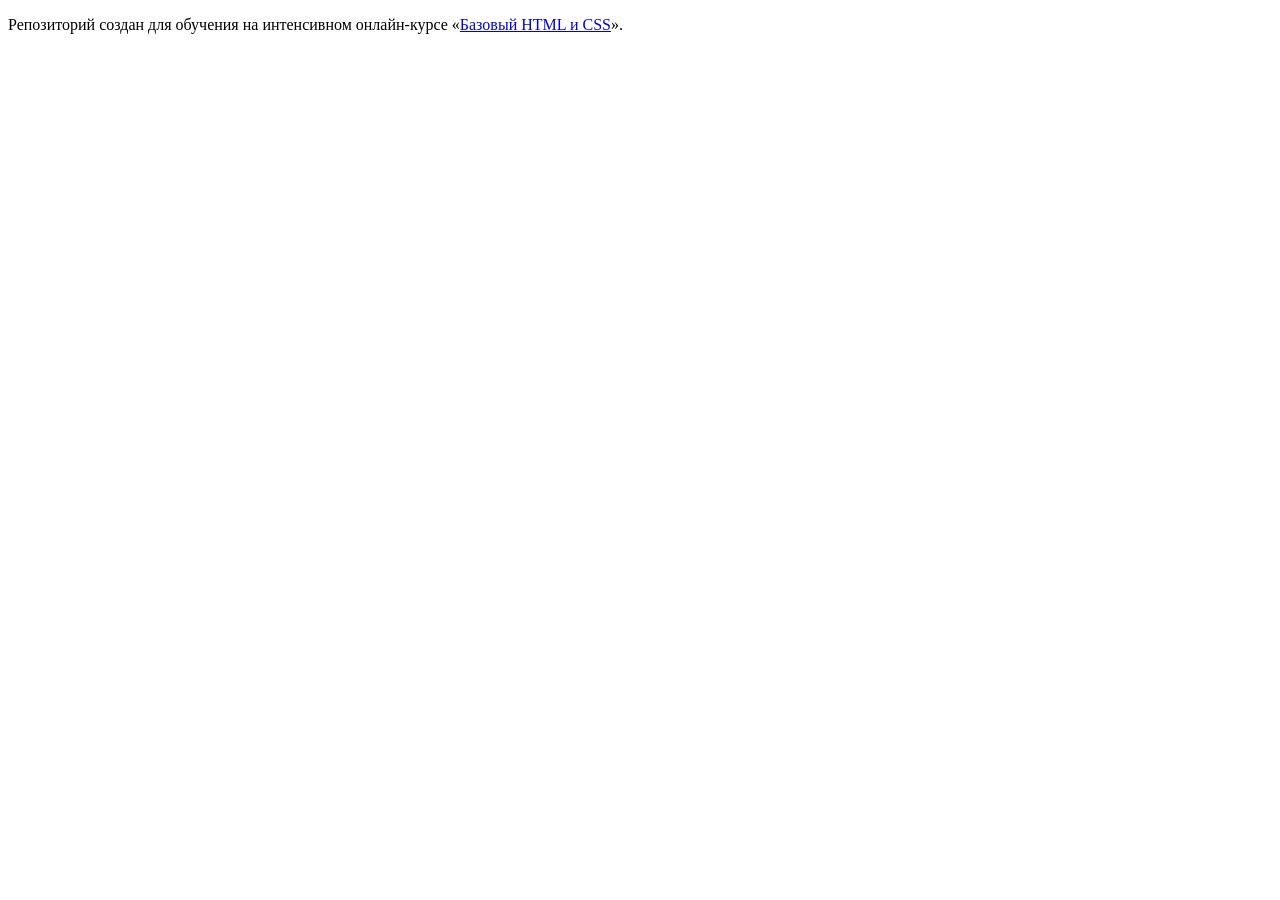
==== index.html @ ca4e4236 ":hatching_chick:" ====
<!DOCTYPE html>
<html lang="ru">
  <head>
    <meta charset="utf-8">
    <title>HTML Academy: Барбершоп</title>
  </head>
  <body>

    <p>Репозиторий создан для обучения на интенсивном онлайн‑курсе «<a href="https://htmlacademy.ru/intensive">Базовый HTML и CSS</a>».</p>

  </body>
</html>
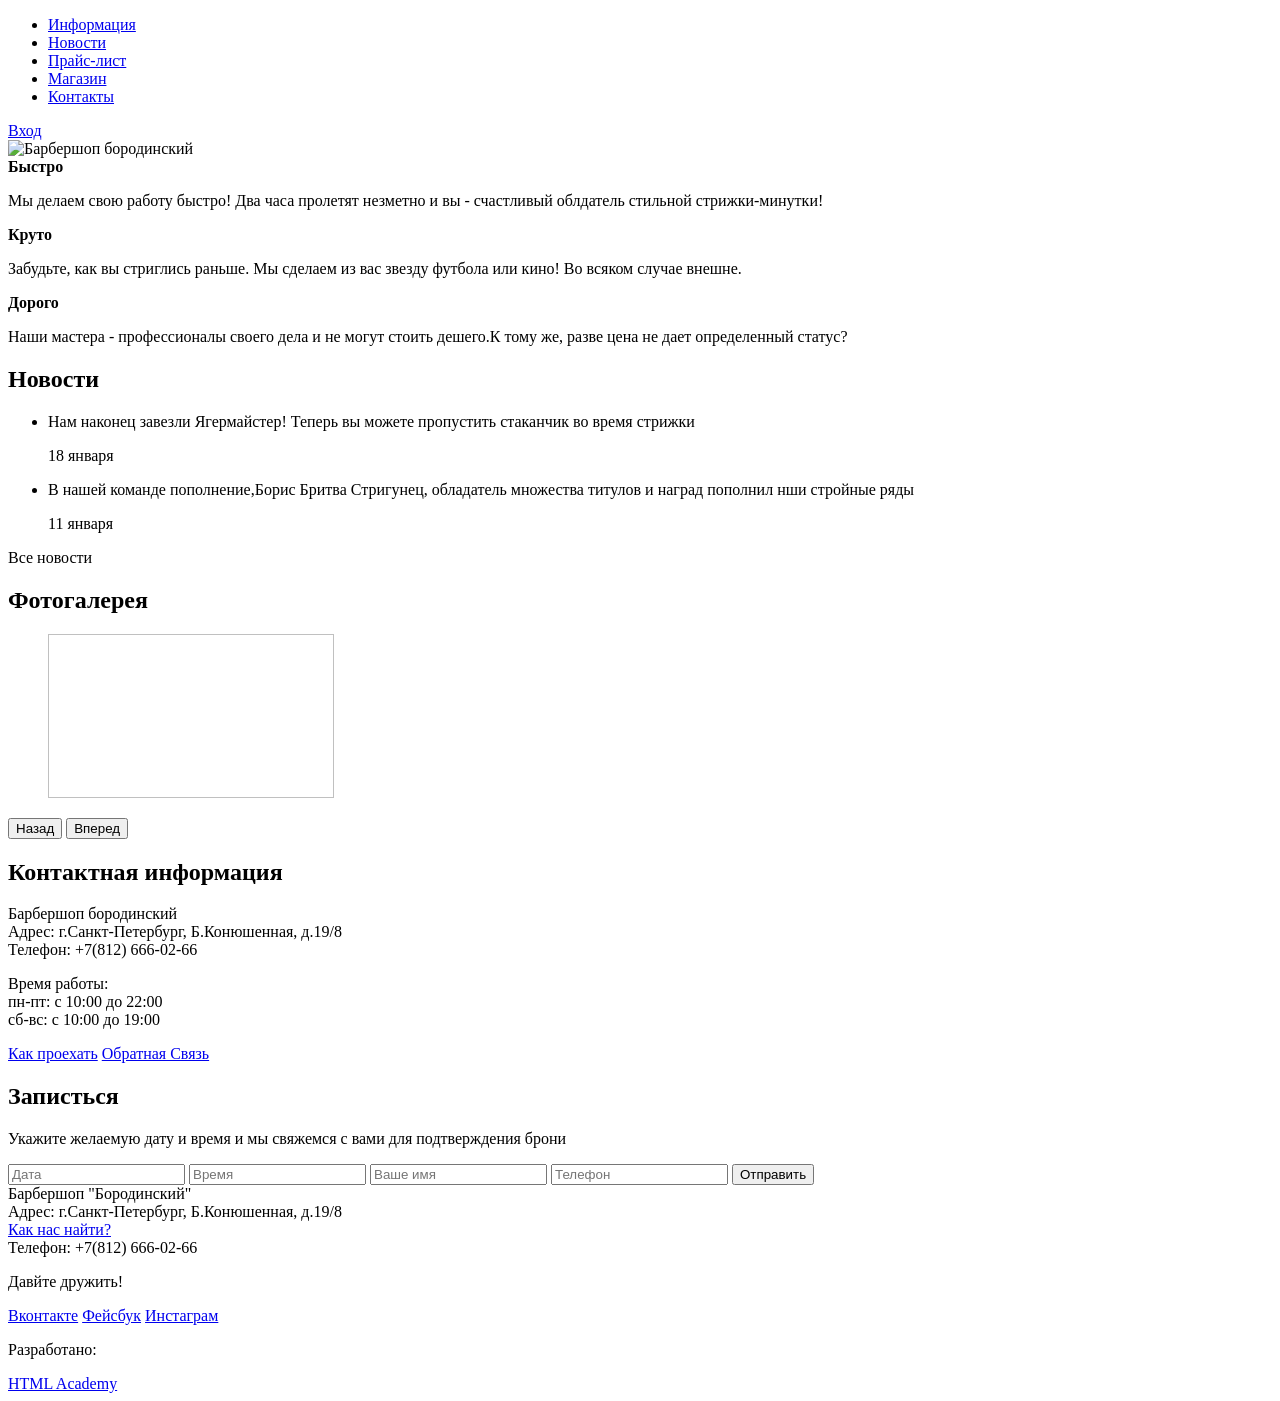
==== commit 7cd86d96: "Разметка главной страницы Барбершопа разметка без css" ====
--- a/index.html
+++ b/index.html
@@ -3,10 +3,130 @@
   <head>
     <meta charset="utf-8">
     <title>HTML Academy: Барбершоп</title>
+      <link rel="stylesheet" href="css/README">
   </head>
   <body>
-
-    <p>Репозиторий создан для обучения на интенсивном онлайн‑курсе «<a href="https://htmlacademy.ru/intensive">Базовый HTML и CSS</a>».</p>
-
+    <header class="main-header">
+        <div class="container">
+            <nav class="main-navigation">
+              <ul>
+                 <li> 
+                     <a href="#">Информация</a> 
+                  </li>     
+                  <li>
+                      <a href="#">Новости</a>  
+                  </li>
+                  <li>
+                      <a href="#">Прайс-лист</a>
+                  </li>
+                  <li>
+                      <a href="#">Магазин</a>
+                    <li>
+                        <a href="#">Контакты</a>
+                  </li>    
+              </ul>      
+            </nav> 
+            <div class="user-block">
+                <a class="login" href="#">Вход</a>
+            </div>    
+        </div>   
+    </header>  
+      <main class="container">
+          <div class="index-logo">
+              <img scr="img/index-logo.png" width="368" height="204" alt="Барбершоп бородинский">
+          </div>
+          <section class="features">
+              <div class="features-item">
+                  <b class="features-name">Быстро</b>
+                  <p>Мы делаем свою работу быстро! Два часа пролетят незметно и вы - счастливый облдатель стильной стрижки-минутки!</p>
+              </div>
+              <div class="features-item">
+                  <b class="features-name">Круто</b>
+                  <p>Забудьте, как вы стриглись раньше. Мы сделаем из вас звезду футбола или кино! Во всяком случае внешне.</p>
+              </div>
+              <div class="features-item">
+                  <b class="features-name">Дорого</b>
+                  <p>Наши мастера - профессионалы своего дела и не могут стоить дешего.К тому же, разве цена не дает определенный статус?</p>
+              </div>
+          </section>
+          <div class="index-content">
+              <div class="index-content-left">
+                  <h2 class="index-content-title">Новости</h2>
+                  <ul class="news-preview">
+                      <li>
+                          <p>Нам наконец завезли Ягермайстер! Теперь вы можете пропустить стаканчик во время стрижки</p>
+                          <time datetime="2016-01-18">18 января</time>
+                      </li>
+                       <li>
+                          <p>В нашей команде пополнение,Борис Бритва Стригунец, обладатель множества титулов и наград пополнил нши стройные ряды</p>
+                          <time datetime="2016-01-11">11 января</time>
+                      </li>
+                  </ul>
+                  <a class="btn" hre="#">Все новости</a>
+              </div>
+              <div class="index-content-right">
+                  <h2 class="index-content-title">Фотогалерея</h2>
+                  <div class="gallery">
+                      <figure class="gallery-content"> 
+                          <img scr="img/photo-1.jpg" width="286" height="164" alt="">
+                          </figure>
+                          <button class="btn gallery-prev">Назад</button>
+                          <button class="btn gallery-next">Вперед</button>
+                  </div>  
+              </div>
+          </div>
+          <div class="index-content">
+              <div class="index-content-left">
+                  <h2 class="index-content-title">Контактная информация</h2>
+                  <p>
+                      Барбершоп бородинский<br>
+                      Адрес: г.Санкт-Петербург, Б.Конюшенная, д.19/8<br>
+                      Телефон: +7(812) 666-02-66
+                  </p>
+                  <p>
+                      Время работы:<br>
+                      пн-пт: с 10:00 до 22:00<br>
+                      сб-вс: с 10:00 до 19:00
+                  </p>
+                  <a class="btn" href="#">Как проехать</a>
+                  <a class="btn" href="#">Обратная Связь</a>
+              </div>
+          </div>
+          <div class="index-content">
+              <div class="index-content-right">
+                  <h2 class="index-content-title">Записться</h2>
+                  <p>
+                      Укажите желаемую дату и время и мы свяжемся с вами для подтверждения брони
+                  </p>
+                  <form class="appointment-form" action="https://echo.htmlacademy.ru" method="post">
+                      <input type="text" name="date" value="" placeholder="Дата">
+                      <input type="text" name="time" value="" placeholder="Время">
+                      <input type="text" name="name" value="" placeholder="Ваше имя">
+                      <input type="tel" name="phone" value="" placeholder="Телефон">
+                      <button class="btn" type="submit">Отправить</button>
+                  </form>
+              </div>
+          </div>
+      </main> 
+      <footer class="main-footer">
+          <div class="container">
+              <section class="footer-contacts"> 
+                  Барбершоп "Бородинский"<br>
+                  Адрес: г.Санкт-Петербург, Б.Конюшенная, д.19/8<br>
+                  <a href="#">Как нас найти?</a><br>
+                  Телефон: +7(812) 666-02-66
+              </section>
+              <section class="footer-social"> 
+                  <p>Давйте дружить!</p>
+                  <a class="social-btn social-btn-vk" href="#">Вконтакте</a>
+                  <a class="social-btn social-btn-fb" href="#">Фейсбук</a>
+                  <a class="social-btn social-btn-inst" href="#">Инстаграм</a>
+              </section>
+              <section class="footer-copyright"> 
+                  <p>Разработано:</p>
+                  <a class="btn" href="https://htmlacademy.ru">HTML Academy</a>
+              </section>
+          </div>
+      </footer>
   </body>
 </html>
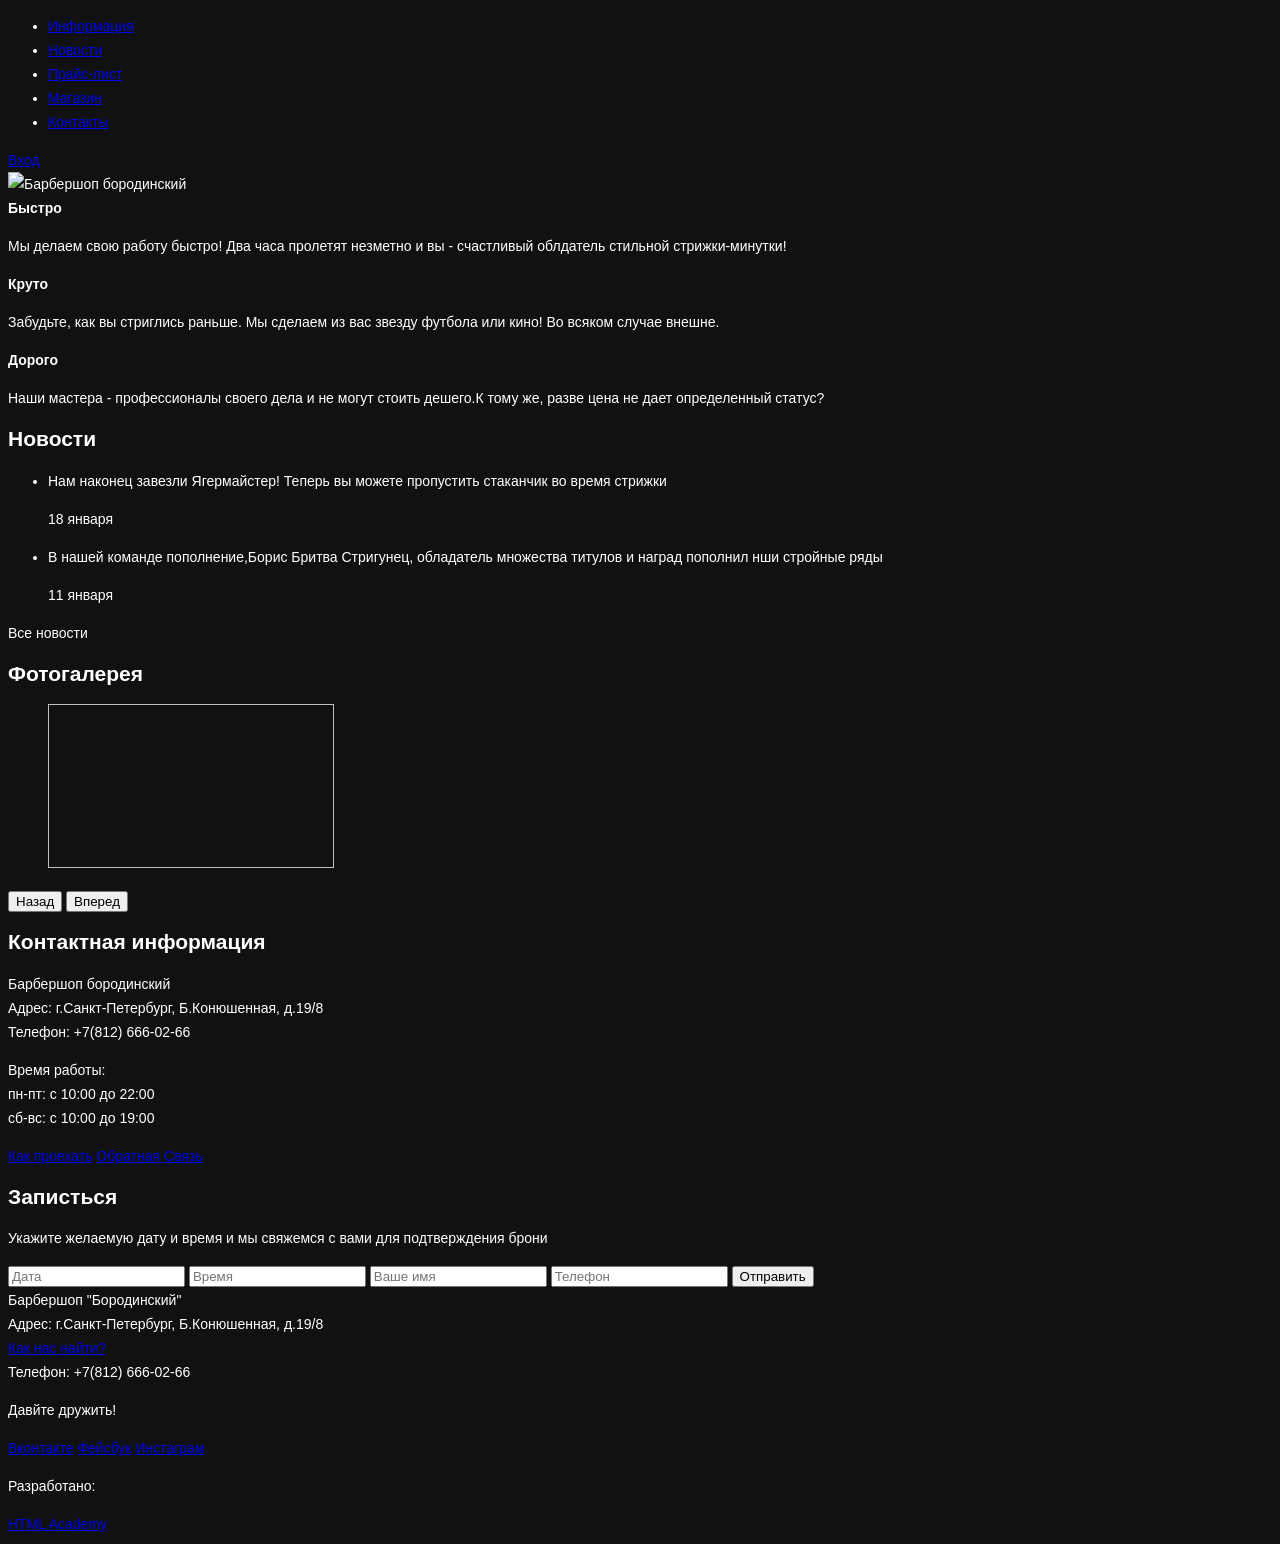
==== commit 0babc9b6: "Html верстка страниц добавил и связал css с index.html сверстал html каталог и страницу товара" ====
--- a/index.html
+++ b/index.html
@@ -3,7 +3,7 @@
   <head>
     <meta charset="utf-8">
     <title>HTML Academy: Барбершоп</title>
-      <link rel="stylesheet" href="css/README">
+      <link rel="stylesheet" href="css/File.css">
   </head>
   <body>
     <header class="main-header">
--- a/css/File.css
+++ b/css/File.css
@@ -0,0 +1,9 @@
+body {
+font-size: 14px;
+line-height: 24px;
+font-family: "PT Sans Narrow", sans-serif;
+
+color: #fff;
+
+background: #111 url("../img/body-bg.jpg") no-repeat center top
+}
